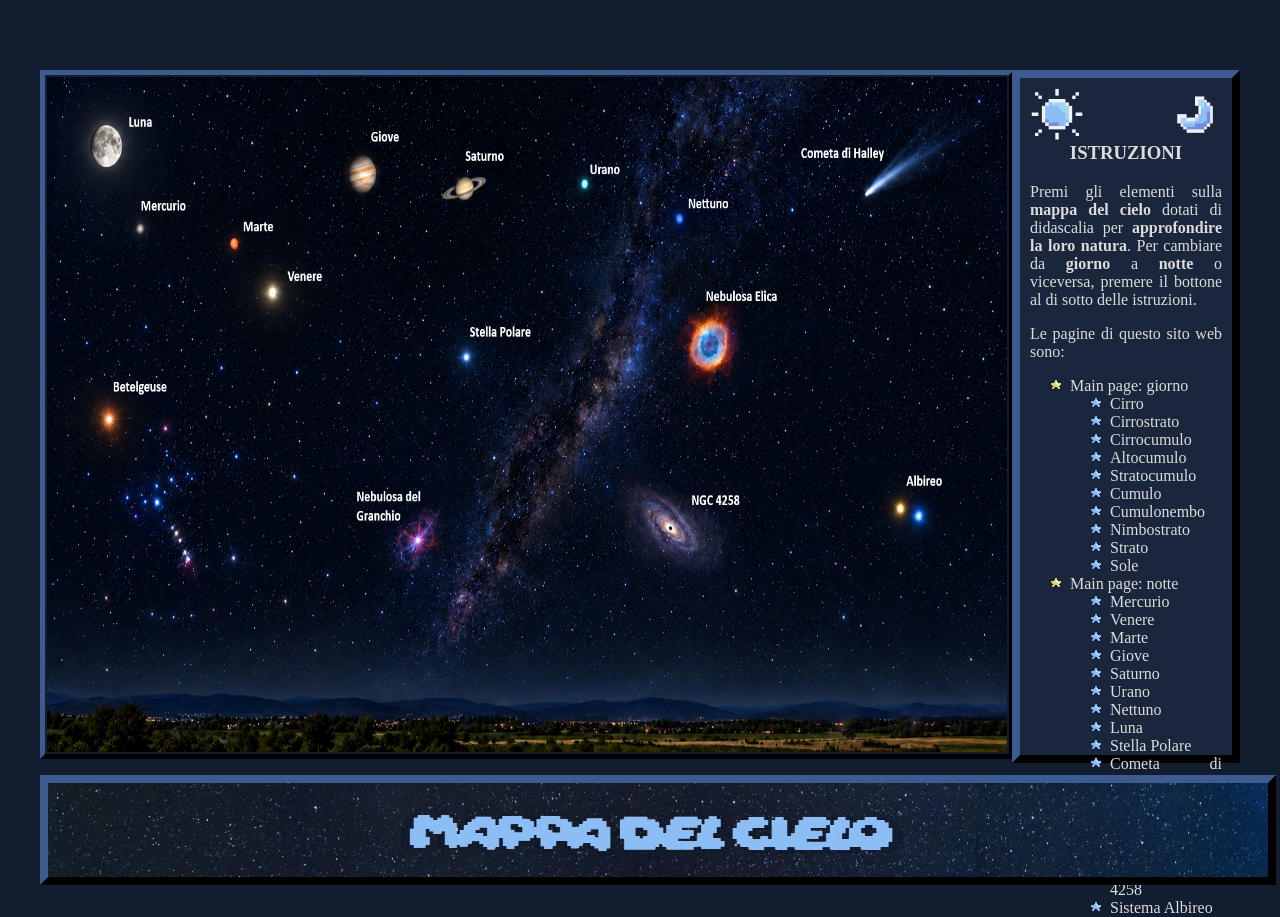
==== index.html @ 6252ac9a "Fix HTML formatting and structure" ====
<!doctype html>
<html>
	<head>
		<meta charset="UTF-8">
		<title>Mappa del Cielo</title>
		<style>
		a:link 
		{
		color: rgb(220, 220, 220);
		background-color: transparent;
		text-decoration: none;
		}
		a:visited {
		color: rgb(220, 220, 220);
		background-color: transparent;
		text-decoration: none;
		}
		a:hover {
		color: rgb(216, 219, 136);
		background-color: transparent;
		text-decoration: underline;
		}
		a:active {
		color: rgb(142,189,243);
		background-color: transparent;
		text-decoration: underline;
		}
		a.link_azzurro: hover {
		color: rgb(142,189,243);	
		background-color: transparent;
		text-decoration: underline;
		}
		ul {
		list-style-image: url(stella_tasto1.png);
		}
		article 
		{
			width:75%;
			border: 5px outset rgb(25, 38, 59);
			padding: 2px;
			margin: 10px;
			height: 75%;
			position: absolute;
			left: 30px;
			top: 60px;
		}
		aside
		{
			width: 15%;
			border: 8px outset rgb(25, 38, 59);
			padding: 10px;
			margin: 10px;
			height: 73%;
			position: absolute;
			right: 30px;
			top: 60px;
			background-color: rgb(25, 38, 59);
			color: rgb(220, 220, 220);
		}
		footer
		{
			width: 95%;
			height: 10%;
			border: 8px outset rgb(25, 38, 59);
			padding: 2px;
			margin: 10px;
			position: absolute;
			left: 30px;
			top:85%;
			background-image: url(footer_notte.jpg);
			background-size: cover;
		}
		</style>
	</head>
	<body style="background-color: rgb(18,30,47);">
		<article>
			<img src="cielo_stelle3.png" usemap="#cielo_stelle" width="100%", height="100%">
				<map name="cielo_stelle">
				<area shape="circle" coords="90, 80, 25" href="luna.html">
				<area shape="circle" coords="145, 170, 15" href="mercurio.html">
				<area shape="circle" coords="280, 178, 15" href="marte.html">
				<area shape="circle" coords="340, 230, 15" href="venere.html">
				<area shape="circle" coords="90, 360, 15" href="betelgeuse.html">
				<area shape="circle" coords="480, 95, 25" href="giove.html">
				<area shape="circle" coords="610, 115, 30" href="saturno.html">
				<area shape="circle" coords="810, 110, 15" href="urano.html">
				<area shape="circle" coords="960, 140, 15" href="nettuno.html">
				<area shape="circle" coords="615, 290, 20" href="stella polare.html">
				<area shape="circle" coords="985, 290, 40" href="nebulosa elica.html">
				<area shape="circle" coords="550, 500, 30" href="nebulosa del granchio.html">
				<area shape="circle" coords="930, 490, 50" href="galassia NGC 4258.html">
				<area shape="poly" coords="1170, 170, 1390, 60, 1300, 60" href="cometa di halley.html">
				<area shape="circle" coords="1300, 450, 40" href="sistema di albireo.html">
				</map>
		</article>
		<aside>
			
			<a target="_self" href="Mappa del Cielo_giorno.html">
			<img src="sole_tasto3.png" height="54px" width="54px" style="float:left"></a>
			<a target="_self" href="index.html">
			<img src="luna_tasto3.png" height="54px" width="54px" style="float:right"></a>
			<h3 align="center">ISTRUZIONI</h3>
			
			<p align="justify">Premi gli elementi sulla <b>mappa del cielo</b> dotati di didascalia per <b>approfondire la loro natura</b>. Per cambiare da <b>giorno</b> a <b>notte</b> o viceversa, premere il bottone al di sotto delle istruzioni.</p>
			<p align="justify">Le pagine di questo sito web sono:<br></p>
			
			<ul align="justify" style="font-size: 16px">
				<li style="list-style-image: url(stella_tasto.png);"><a href="Mappa del Cielo_giorno.html">Main page: giorno</a></li>	
					<ul>
						<li><a class="link_azzurro" href="cirro.html">Cirro</a></li>
						<li><a class="link_azzurro" href="cirrostrato.html">Cirrostrato</a></li>
						<li><a class="link_azzurro" href="cirrocumulo.html">Cirrocumulo</a></li>
						<li><a class="link_azzurro" href="altocumulo.html">Altocumulo</a></li>
						<li><a class="link_azzurro" href="stratocumulo.html">Stratocumulo</a></li>
						<li><a class="link_azzurro" href="cumulo.html">Cumulo</a></li>
						<li><a class="link_azzurro" href="cumulonembo.html">Cumulonembo</a></li>
						<li><a class="link_azzurro" href="nimbostrato.html">Nimbostrato</a></li>
						<li><a class="link_azzurro" href="strato.html">Strato</a></li>
						<li><a class="link_azzurro" href="sole.html">Sole</a></li>
					</ul>
				<li style="list-style-image: url(stella_tasto.png);"><a href="index.html">Main page: notte</a></li>
					<ul>
						<li><a class="link_azzurro" href="mercurio.html">Mercurio</a></li>
						<li><a class="link_azzurro" href="venere.html">Venere</a></li>
						<li><a class="link_azzurro" href="marte.html">Marte</a></li>
						<li><a class="link_azzurro" href="giove.html">Giove</a></li>
						<li><a class="link_azzurro" href="saturno.html">Saturno</a></li>
						<li><a class="link_azzurro" href="urano.html">Urano</a></li>
						<li><a class="link_azzurro" href="nettuno.html">Nettuno</a></li>
						<li><a class="link_azzurro" href="luna.html">Luna</a></li>
						<li><a class="link_azzurro" href="stella polare.html">Stella Polare</a></li>
						<li><a class="link_azzurro" href="cometa di halley.html">Cometa di Halley</a></li>
						<li><a class="link_azzurro" href="nebulosa elica.html">Nebulosa Elica</a></li>
						<li><a class="link_azzurro" href="betelgeuse.html">Betelgeuse</a></li>
						<li><a class="link_azzurro" href="nebulosa del granchio.html">Nebulosa del Granchio</a></li>
						<li><a class="link_azzurro" href="galassia NGC 4258.html">Galassia NGC 4258</a></li>
						<li><a class="link_azzurro" href="sistema di albireo.html">Sistema Albireo</a></li>
					</ul>
			</ul>
		</aside>
		
		<footer>
			<img src="footer2.png" height="100%" width="50%" style="margin-left:25%;">
		</footer>
		
	</body>
</html>
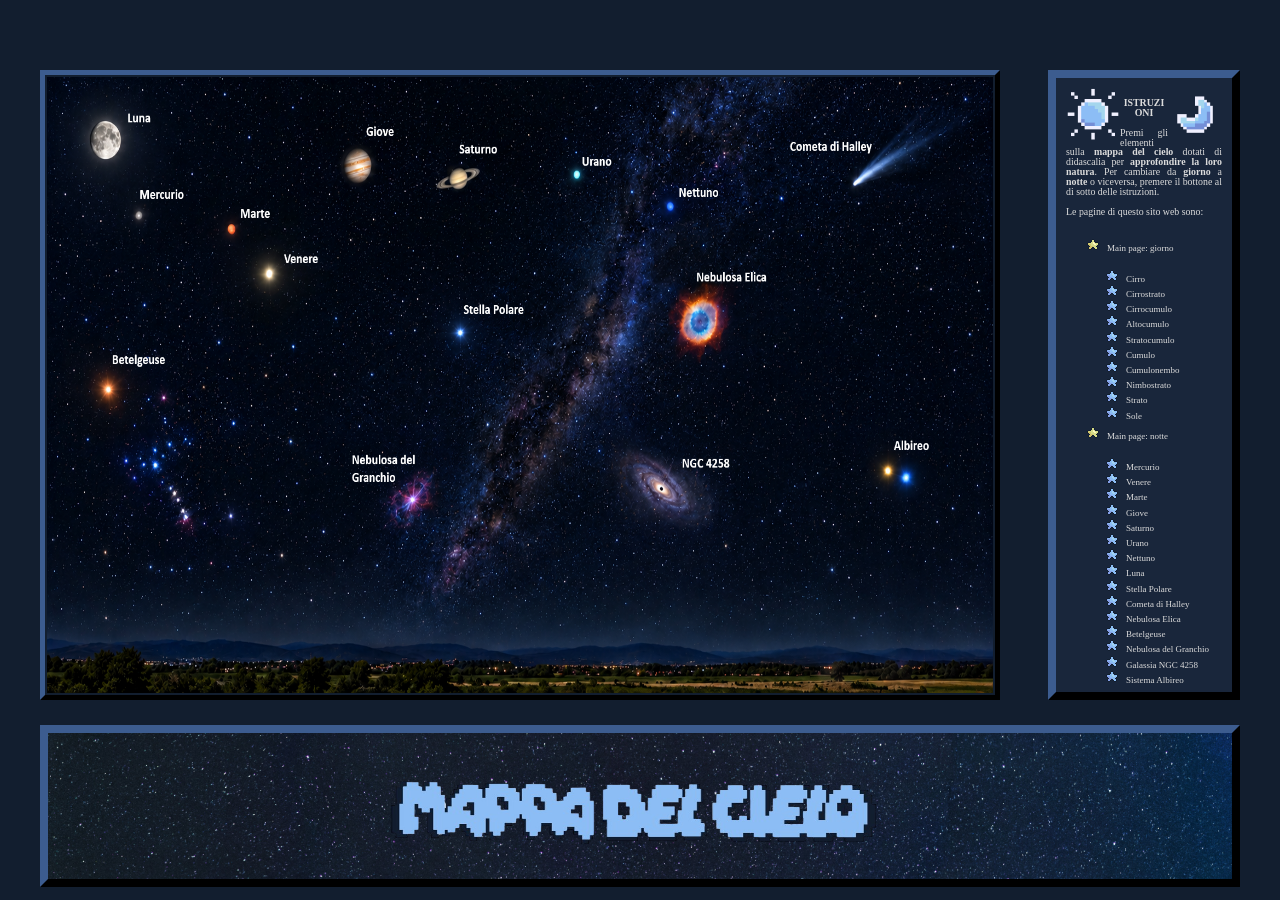
==== commit c542d40d: "Refactor index.html for improved structure and responsiveness Updated HTML structure and added viewp" ====
--- a/index.html
+++ b/index.html
@@ -1,77 +1,13 @@
 <!doctype html>
 <html>
+
 	<head>
 		<meta charset="UTF-8">
+		<meta name="viewport" content="width=device-width, initial-scale=1.0">
+		<link rel="stylesheet" type="text/css" href="main.css">
 		<title>Mappa del Cielo</title>
-		<style>
-		a:link 
-		{
-		color: rgb(220, 220, 220);
-		background-color: transparent;
-		text-decoration: none;
-		}
-		a:visited {
-		color: rgb(220, 220, 220);
-		background-color: transparent;
-		text-decoration: none;
-		}
-		a:hover {
-		color: rgb(216, 219, 136);
-		background-color: transparent;
-		text-decoration: underline;
-		}
-		a:active {
-		color: rgb(142,189,243);
-		background-color: transparent;
-		text-decoration: underline;
-		}
-		a.link_azzurro: hover {
-		color: rgb(142,189,243);	
-		background-color: transparent;
-		text-decoration: underline;
-		}
-		ul {
-		list-style-image: url(stella_tasto1.png);
-		}
-		article 
-		{
-			width:75%;
-			border: 5px outset rgb(25, 38, 59);
-			padding: 2px;
-			margin: 10px;
-			height: 75%;
-			position: absolute;
-			left: 30px;
-			top: 60px;
-		}
-		aside
-		{
-			width: 15%;
-			border: 8px outset rgb(25, 38, 59);
-			padding: 10px;
-			margin: 10px;
-			height: 73%;
-			position: absolute;
-			right: 30px;
-			top: 60px;
-			background-color: rgb(25, 38, 59);
-			color: rgb(220, 220, 220);
-		}
-		footer
-		{
-			width: 95%;
-			height: 10%;
-			border: 8px outset rgb(25, 38, 59);
-			padding: 2px;
-			margin: 10px;
-			position: absolute;
-			left: 30px;
-			top:85%;
-			background-image: url(footer_notte.jpg);
-			background-size: cover;
-		}
-		</style>
 	</head>
+	
 	<body style="background-color: rgb(18,30,47);">
 		<article>
 			<img src="cielo_stelle3.png" usemap="#cielo_stelle" width="100%", height="100%">
@@ -97,46 +33,46 @@
 			
 			<a target="_self" href="Mappa del Cielo_giorno.html">
 			<img src="sole_tasto3.png" height="54px" width="54px" style="float:left"></a>
-			<a target="_self" href="index.html">
+			<a target="_self" href="Mappa del Cielo_notte.html">
 			<img src="luna_tasto3.png" height="54px" width="54px" style="float:right"></a>
 			<h3 align="center">ISTRUZIONI</h3>
 			
 			<p align="justify">Premi gli elementi sulla <b>mappa del cielo</b> dotati di didascalia per <b>approfondire la loro natura</b>. Per cambiare da <b>giorno</b> a <b>notte</b> o viceversa, premere il bottone al di sotto delle istruzioni.</p>
 			<p align="justify">Le pagine di questo sito web sono:<br></p>
 			
-			<ul align="justify" style="font-size: 16px">
-				<li style="list-style-image: url(stella_tasto.png);"><a href="Mappa del Cielo_giorno.html">Main page: giorno</a></li>	
-					<ul>
-						<li><a class="link_azzurro" href="cirro.html">Cirro</a></li>
-						<li><a class="link_azzurro" href="cirrostrato.html">Cirrostrato</a></li>
-						<li><a class="link_azzurro" href="cirrocumulo.html">Cirrocumulo</a></li>
-						<li><a class="link_azzurro" href="altocumulo.html">Altocumulo</a></li>
-						<li><a class="link_azzurro" href="stratocumulo.html">Stratocumulo</a></li>
-						<li><a class="link_azzurro" href="cumulo.html">Cumulo</a></li>
-						<li><a class="link_azzurro" href="cumulonembo.html">Cumulonembo</a></li>
-						<li><a class="link_azzurro" href="nimbostrato.html">Nimbostrato</a></li>
-						<li><a class="link_azzurro" href="strato.html">Strato</a></li>
-						<li><a class="link_azzurro" href="sole.html">Sole</a></li>
-					</ul>
-				<li style="list-style-image: url(stella_tasto.png);"><a href="index.html">Main page: notte</a></li>
-					<ul>
-						<li><a class="link_azzurro" href="mercurio.html">Mercurio</a></li>
-						<li><a class="link_azzurro" href="venere.html">Venere</a></li>
-						<li><a class="link_azzurro" href="marte.html">Marte</a></li>
-						<li><a class="link_azzurro" href="giove.html">Giove</a></li>
-						<li><a class="link_azzurro" href="saturno.html">Saturno</a></li>
-						<li><a class="link_azzurro" href="urano.html">Urano</a></li>
-						<li><a class="link_azzurro" href="nettuno.html">Nettuno</a></li>
-						<li><a class="link_azzurro" href="luna.html">Luna</a></li>
-						<li><a class="link_azzurro" href="stella polare.html">Stella Polare</a></li>
-						<li><a class="link_azzurro" href="cometa di halley.html">Cometa di Halley</a></li>
-						<li><a class="link_azzurro" href="nebulosa elica.html">Nebulosa Elica</a></li>
-						<li><a class="link_azzurro" href="betelgeuse.html">Betelgeuse</a></li>
-						<li><a class="link_azzurro" href="nebulosa del granchio.html">Nebulosa del Granchio</a></li>
-						<li><a class="link_azzurro" href="galassia NGC 4258.html">Galassia NGC 4258</a></li>
-						<li><a class="link_azzurro" href="sistema di albireo.html">Sistema Albireo</a></li>
-					</ul>
-			</ul>
+			<nav>
+				<li align="justify" style="list-style-image: url(stella_tasto.png);"><a href="Mappa del Cielo_giorno.html">Main page: giorno</a></li>	
+					<ul align="justify" style="font-size: 16px">
+						<li><a href="cirro.html">Cirro</a></li>
+						<li><a href="cirrostrato.html">Cirrostrato</a></li>
+						<li><a href="cirrocumulo.html">Cirrocumulo</a></li>
+						<li><a href="altocumulo.html">Altocumulo</a></li>
+						<li><a href="stratocumulo.html">Stratocumulo</a></li>
+						<li><a href="cumulo.html">Cumulo</a></li>
+						<li><a href="cumulonembo.html">Cumulonembo</a></li>
+						<li><a href="nimbostrato.html">Nimbostrato</a></li>
+						<li><a href="strato.html">Strato</a></li>
+						<li><a href="sole.html">Sole</a></li>
+					</ul></nav>
+			<nav>
+				<li align="justify" style="list-style-image: url(stella_tasto.png);"><a href="Mappa del Cielo_notte.html">Main page: notte</a></li>
+					<ul align="justify" style="font-size: 16px">
+						<li><a href="mercurio.html">Mercurio</a></li>
+						<li><a href="venere.html">Venere</a></li>
+						<li><a href="marte.html">Marte</a></li>
+						<li><a href="giove.html">Giove</a></li>
+						<li><a href="saturno.html">Saturno</a></li>
+						<li><a href="urano.html">Urano</a></li>
+						<li><a href="nettuno.html">Nettuno</a></li>
+						<li><a href="luna.html">Luna</a></li>
+						<li><a href="stella polare.html">Stella Polare</a></li>
+						<li><a href="cometa di halley.html">Cometa di Halley</a></li>
+						<li><a href="nebulosa elica.html">Nebulosa Elica</a></li>
+						<li><a href="betelgeuse.html">Betelgeuse</a></li>
+						<li><a href="nebulosa del granchio.html">Nebulosa del Granchio</a></li>
+						<li><a href="galassia NGC 4258.html">Galassia NGC 4258</a></li>
+						<li><a href="sistema di albireo.html">Sistema Albireo</a></li>
+					</ul></nav>
 		</aside>
 		
 		<footer>
--- a/main.css
+++ b/main.css
@@ -0,0 +1,208 @@
+* {box-sizing: border-box;}
+
+article {width:75%;
+		height: 75%;
+		border: 5px outset rgb(25, 38, 59);
+		padding: 2px;
+		margin: 10px;
+		position: absolute;
+		left: 30px;
+		top: 60px;}
+
+aside {width: 15%;
+	  height: 75%;
+	  border: 8px outset rgb(25, 38, 59);
+	  padding: 10px;
+	  margin: 10px;
+	  position: absolute;
+	  right: 30px;
+	  top: 60px;
+	  background-color: rgb(25, 38, 59);
+	  color: rgb(220, 220, 220);
+	  overflow-wrap: break-word; /* Breaks long words to fit */
+	  word-wrap: break-word;}
+
+nav {width: 95%;
+	height: 28%;
+	padding: 10px;
+	margin: 10px;
+	top: 3px;
+	
+	color: rgb(220, 220, 220);
+	overflow-wrap: break-word; /* Breaks long words to fit */
+	word-wrap: break-word;}
+	  
+aside h3, p {font-size:clamp(0.3vh, 1.6vh, 2.0vh);/* clamp(minimum-size, preferred-size, maximum-size) */
+			line-height:1.0;}
+
+nav ul, li {font-size:clamp(0.3vh, 1.6vh, 1.8vh);
+			 line-height:0.7;}
+
+footer {height: 15%;
+	   border: 8px outset rgb(25, 38, 59);
+	   padding: 2px;
+	   margin: 10px;
+	   position: absolute;
+	   left: 30px;
+	   right: 30px;
+	   bottom:3px;
+	   background-image: url(footer_notte.jpg);
+	   background-size: cover;}
+
+a:link {color: rgb(220, 220, 220);
+		background-color: transparent;
+		text-decoration: none;}
+		
+a:visited {color: rgb(220, 220, 220);
+		   background-color: transparent;
+		   text-decoration: none;}
+		
+a:hover {color: rgb(216, 219, 136);
+		 background-color: transparent;
+		 text-decoration: underline;}
+		
+a:active {color: rgb(142,189,243);
+		  background-color: transparent;
+		  text-decoration: underline;}
+		
+ul {list-style-image: url(stella_tasto1.png);}
+
+@media (max-width: 1580px)
+{
+nav {width: 95%;
+	height: 26%;
+	padding: 10px;
+	margin: 10px;
+	top: 3px;
+	
+	color: rgb(220, 220, 220);
+	overflow-wrap: break-word; 
+	word-wrap: break-word;}
+	  
+aside h3, p {font-size:clamp(0.3vh, 1.5vh, 1.7vh);
+			line-height:1.0;}
+
+nav ul, li {font-size:clamp(0.3vh, 1.4vh, 1.5vh);
+			 line-height:0.7;}	
+
+footer {height: 14%;}
+}
+
+@media (max-width: 1465px)
+{
+nav {width: 95%;
+	height: 28%;
+	padding: 10px;
+	margin: 10px;
+	top: 3px;
+	
+	color: rgb(220, 220, 220);
+	overflow-wrap: break-word; 
+	word-wrap: break-word;}
+	  
+aside h3, p {font-size:clamp(0.3vh, 1.4vh, 1.7vh);
+			line-height:1.0;}
+
+nav ul, li {font-size:clamp(0.3vh, 1.3vh, 1.5vh);
+			 line-height:0.8;}	
+			 
+footer {height: 14%;}
+}
+
+@media (max-width: 1390px)
+{
+nav {width: 95%;
+	height: 28%;
+	padding: 10px;
+	margin: 10px;
+	top: 3px;
+	
+	color: rgb(220, 220, 220);
+	overflow-wrap: break-word; 
+	word-wrap: break-word;}
+	  
+aside h3, p {font-size:clamp(0.3vh, 1.2vh, 1.7vh);
+			line-height:1.0;}
+
+nav ul, li {font-size:clamp(0.3vh, 1.1vh, 1.5vh);
+			 line-height:0.8;}	
+
+footer {height: 18%;}
+article, aside {height:70%;}
+}
+
+@media (max-width: 1313px)
+{
+nav {width: 95%;
+	height: 30%;
+	padding: 10px;
+	margin: 10px;
+	top: 3px;
+	
+	color: rgb(220, 220, 220);
+	overflow-wrap: break-word; 
+	word-wrap: break-word;}
+	  
+aside h3, p {font-size:clamp(0.3vh, 1.1vh, 1.7vh);
+			line-height:1.0;}
+
+nav ul, li {font-size:clamp(0.3vh, 1.0vh, 1.5vh);
+			 line-height:0.8;}	
+
+footer {height: 18%;}
+article, aside {height:70%;}
+}
+
+@media (max-width: 1200px)
+{
+article {width:95%;
+		height: 70%;
+		border: 5px outset rgb(25, 38, 59);
+		padding: 2px;
+		margin: 10px;
+		position: absolute;
+		left: 30px;
+		top: 200px;}
+
+aside {width: 95%;
+	  height: 55%;
+	  border: 8px outset rgb(25, 38, 59);
+	  padding: 10px;
+	  margin: 10px;
+	  position: absolute;
+	  left: 30px;
+	  top: 850px;
+	  background-color: rgb(25, 38, 59);
+	  color: rgb(220, 220, 220);
+	  overflow-wrap: break-word;
+	  word-wrap: break-word;
+	  }
+	  
+nav {width: 40%;
+	height: 65%;
+	padding: 10px;
+	margin: 10px;
+	top: 3px;
+	float:left;
+	color: rgb(220, 220, 220);
+	overflow-wrap: break-word; 
+	word-wrap: break-word;}
+	  
+footer {height: 15%;
+	   width: 95%;
+	   border: 8px outset rgb(25, 38, 59);
+	   padding: 2px;
+	   margin: 10px;
+	   position: absolute;
+	   left: 30px;
+	   right: 30px;
+	   top:30px;
+	   background-image: url(footer_notte.jpg);
+	   background-size: cover;}
+	  
+aside h3, p {font-size:clamp(0.5vh, 1.8vh, 2.0vh);/* clamp(minimum-size, preferred-size, maximum-size) */
+			line-height:1.0;}
+
+aside ul, li {font-size:clamp(0.3vh, 1.6vh, 1.8vh);
+			 line-height:0.9;}
+}
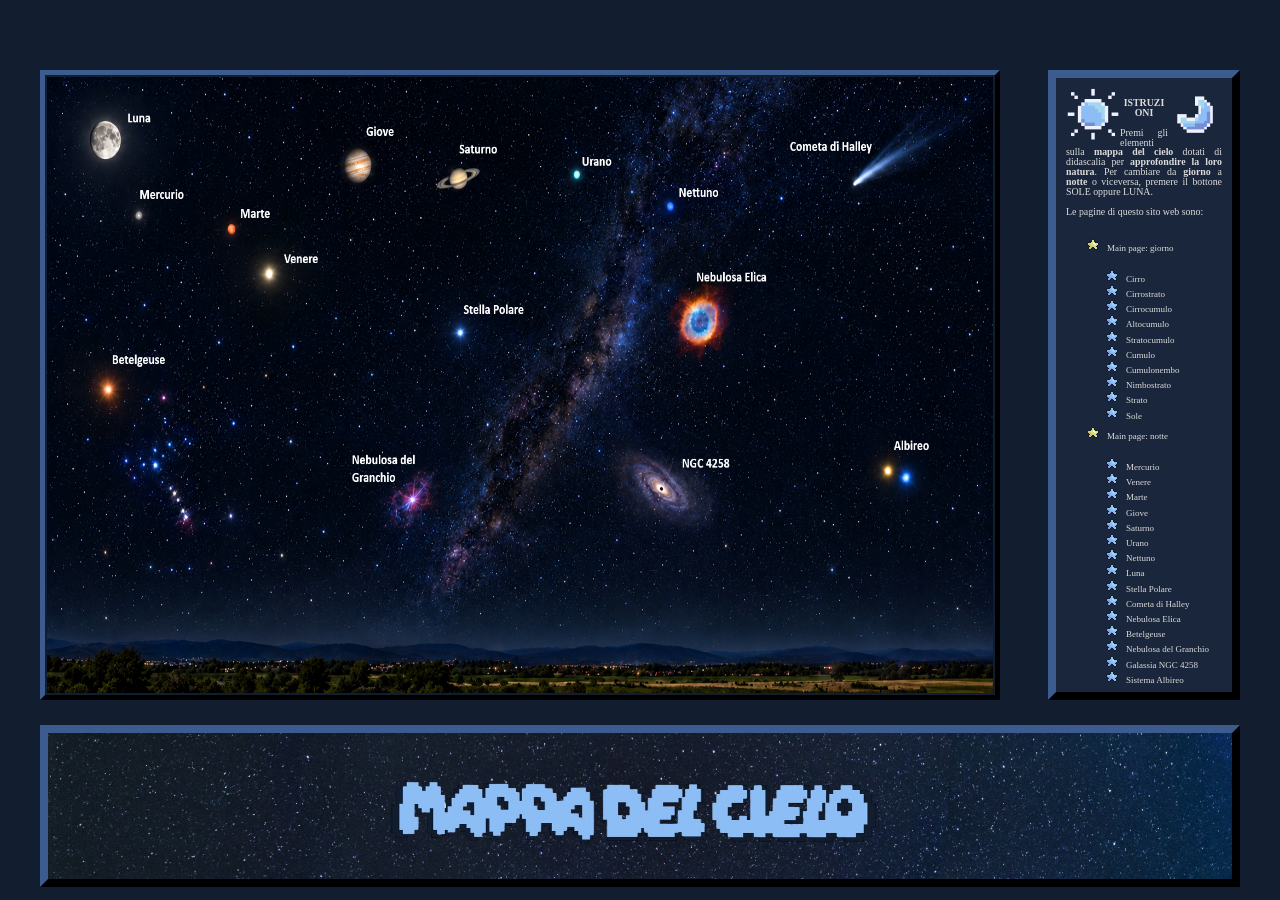
==== commit ed8ccebe: "Update index.html" ====
--- a/index.html
+++ b/index.html
@@ -37,7 +37,7 @@
 			<img src="luna_tasto3.png" height="54px" width="54px" style="float:right"></a>
 			<h3 align="center">ISTRUZIONI</h3>
 			
-			<p align="justify">Premi gli elementi sulla <b>mappa del cielo</b> dotati di didascalia per <b>approfondire la loro natura</b>. Per cambiare da <b>giorno</b> a <b>notte</b> o viceversa, premere il bottone al di sotto delle istruzioni.</p>
+			<p align="justify">Premi gli elementi sulla <b>mappa del cielo</b> dotati di didascalia per <b>approfondire la loro natura</b>. Per cambiare da <b>giorno</b> a <b>notte</b> o viceversa, premere il bottone SOLE oppure LUNA.</p>
 			<p align="justify">Le pagine di questo sito web sono:<br></p>
 			
 			<nav>
@@ -76,7 +76,9 @@
 		</aside>
 		
 		<footer>
+			<a target="_self" href="quiz_sito.html">
 			<img src="footer2.png" height="100%" width="50%" style="margin-left:25%;">
+			</a>
 		</footer>
 		
 	</body>
